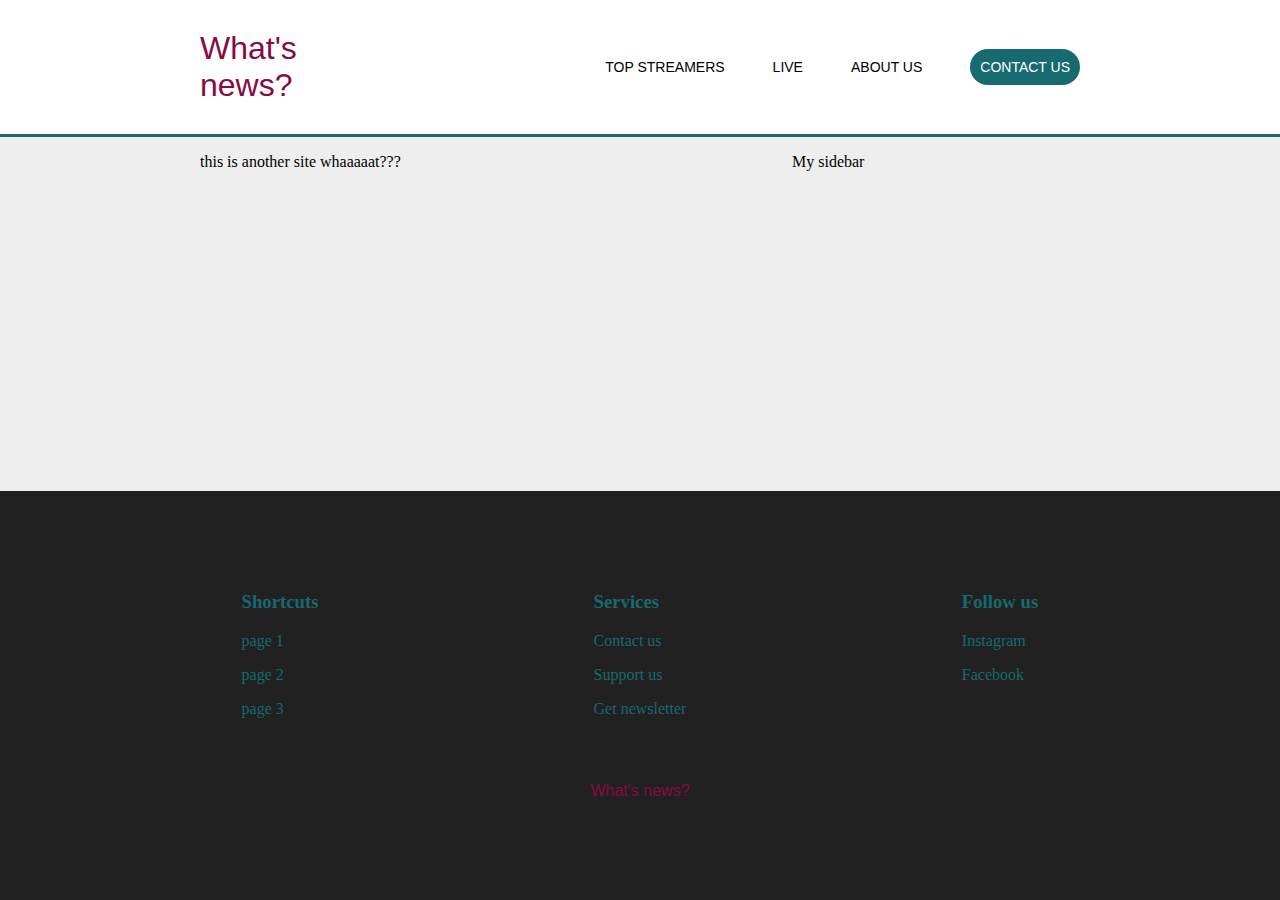
==== index1.html @ ec8143c0 "uploading local project" ====
<!DOCTYPE html>
<html>
    <head>
        <meta charset="UTF-8" />
        <meta name="viewport" content="width=device-width, initial-scale=1.0" />
        <meta http-equiv="X-UA-Compatible" content="ie-edge" />
        <!--CSS-links-->
        <link href="Styles/styles.css" rel="stylesheet" />
        <link href="Styles/header.css" rel="stylesheet" />
        <link href="Styles/footer.css" rel="stylesheet" />
        <link href="Styles/sidebar.css" rel="stylesheet" />
        <title>What's News?</title>
    </head>
    <body>
        <!-- STRUCTURE SITE -->
        <div id="build-page-container">
            <!-- HEADER -->
            <header id="header-container">
                <a id="logo" href="index.html"> What's news? </a>

                <!-- NAVBAR -->
                <nav id="navbar-container">
                    <div id="navbar">
                        <a class="navbar-links" href="index1.html"
                            >Top Streamers</a
                        >
                        <a class="navbar-links" href="index2.html">Live</a>
                        <a class="navbar-links" href="index3.html">About Us</a>
                        <a
                            class="navbar-links"
                            id="contact-button"
                            href="mailto: whatsnews@contact.se"
                            >Contact Us</a
                        >
                    </div>
                </nav>
            </header>

            <!-- PAGE -->
            <div id="structure-container">
                <!-- MAIN CONTENT -->
                <main id="main-container">
                    this is another site whaaaaat???
                </main>
                <!-- SIDEBAR -->
                <div id="sidebar-container">My sidebar</div>
            </div>

            <!-- FOOTER -->
            <footer id="footer-container">
                <div id="footer-news" class="footer-info">
                    <h3>Shortcuts</h3>
                    <a class="footer-info" href="index1.html">page 1</a>
                    <a class="footer-info" href="index2.html">page 2</a>
                    <a class="footer-info" href="index3.html">page 3</a>
                </div>
                <div id="footer-services" class="footer-info">
                    <h3>Services</h3>
                    <a class="footer-info" href="mailto: whatsnews@contact.se"
                        >Contact us</a
                    >
                    <a class="footer-info" href="#">Support us</a>
                    <a class="footer-info" href="#">Get newsletter</a>
                </div>
                <div id="footer-links" class="footer-info">
                    <h3>Follow us</h3>
                    <a
                        class="footer-info"
                        href="https://www.instagram.com/"
                        target="_blank"
                        >Instagram</a
                    >
                    <a
                        class="footer-info"
                        href="https://www.facebook.com/"
                        target="_blank"
                        >Facebook</a
                    >
                </div>
                <div id="footer-logo-container">
                    <a id="footer-logo" href="index.html"> What's news? </a>
                </div>
            </footer>
        </div>
    </body>
</html>
---- Styles/styles.css ----
* {
    padding: 0;
    margin: 0;
}

html {
    height: 100%;
}

#build-page-container {
    display: flex;
    flex-direction: column;
    height: 100%;
    min-height: 100vh;
    gap: 1em;
    background: rgb(238, 238, 238);
}

#structure-container {
    display: grid;
    grid-template-columns: 2fr 1fr;
    grid-template-areas: 'main sidebar';
    gap: 1em;
    padding-left: 200px;
    padding-right: 200px;
}

/* Style main */
#main-container {
    background-color: rgb(238, 238, 238);
    display: grid;
    grid-area: main;
    grid-template-columns: 1fr;
    gap: 2rem;
}
#main-container a {
    text-decoration: none;
}
#sidebar-container {
    display: grid;
    grid-area: sidebar;
}
/* Style search */
input[type='search'] {
    border-radius: 30px;
    padding: 5px;
    color: black;
    border-color: rgb(10, 114, 109);
    border-style: solid;
    border-width: 1px;
}
input:focus {
    background-color: rgb(10, 114, 109);
    color: rgb(255, 255, 255);
    border-width: 3px;
    border-color: rgb(10, 114, 109);
}

/* Style articles homepage */
.article {
    border-top: solid 4px rgb(22, 106, 112);
    box-shadow: 1px 1px 5px rgb(75, 75, 75);
    background-color: rgb(249, 247, 244);
}
.article-text {
    color: rgb(10, 114, 109);
    padding-left: 10px;
    padding-bottom: 5px;
}
.article-image {
    width: 100%;
    height: auto;
}
.article h2 {
    font-size: 42px;
}
/* Article animations */
a .article:hover h2 {
    text-decoration: underline;
}
a .article:hover {
    box-shadow: 3px 3px 10px rgb(75, 75, 75);
}
---- Styles/header.css ----
/* Style header*/
* {
    padding: 0;
    margin: 0;
}
header {
    padding: 200px;
    border-bottom: solid;
    border-width: 3px;
    border-color: rgb(22, 106, 112);
    
}
#header-container {
    display: grid;
    grid-template-columns: 1fr 4fr;
    grid-template-areas:
        'logo navbar';
    justify-content: center;
    align-items: center;
    background: white;
    padding-top: 30px;
    padding-bottom: 30px;
    position: sticky;
    top: 0;
}

#logo {
    display: grid;
    grid-area: logo;
    text-decoration: none;
    color: rgb(135, 10, 66);
    font-size: xx-large;
    font-family: Impact, Haettenschweiler, 'Arial Narrow Bold', sans-serif;
}

#navbar-container {
    display: grid;
    grid-area: navbar;
}

#navbar {
    display: flex;
    flex-direction: row;
    flex-wrap: wrap;
    justify-content: right;
    align-items: center;
    gap: 3em;
}

.navbar-links {
    text-decoration: none;
    text-transform: uppercase;
    color: black;
    font-family: Arial, Helvetica, sans-serif;
    font-size:  14px;
}

.navbar-links:hover {
    color: rgb(106, 179, 184);
}

.navbar-links:active {
    text-decoration: underline;
}

#contact-button {
    background: rgb(22, 106, 112);
    color: white;
    border-radius: 35px;
    padding: 10px;
}

#contact-button:hover {
    background: rgb(106, 179, 184);
    color: white;
}
---- Styles/footer.css ----
/* Style Footer */
* {
    padding: 0;
    margin: 0;
}

footer {
    background: rgb(34, 33, 33);
    color: beige;
    padding: 100px;
    margin-top: auto;
}
#footer-container {
    display: grid;
    grid-template-columns: repeat(3, 1fr);
    grid-template-areas:
        'shortcuts services follow'
        '. footer-logo .';
    justify-content: center;
}
#footer-news {
    display: grid;
    grid-area: shortcuts;
    justify-content: center;
    align-items: start;
}
#footer-services {
    display: grid;
    grid-area: services;
    justify-content: center;
    align-items: start;
}
#footer-links {
    display: grid;
    grid-area: follow;
    justify-content: center;
    align-self: start;
}
#footer-logo-container {
    display: grid;
    grid-area: footer-logo;
    justify-content: center;
    padding-top: 2em;
}
#footer-logo {
    color: rgb(135, 10, 66);
    text-decoration: none;
    font-family: Impact, Haettenschweiler, 'Arial Narrow Bold', sans-serif;
}
.footer-info {
    color: rgb(22, 106, 112);
    text-decoration: none;
    padding-bottom: 1em;
}
.footer-info h3 {
    padding-bottom: 1em;
}
.footer-info a:hover {
    color: rgb(106, 179, 184);
}
.footer-info a:active {
    text-decoration: underline;
}
---- Styles/sidebar.css ----
* {
    padding: 0;
    margin: 0;
}

#sidebar-container {
    display: flex;
    flex-direction: column;
}
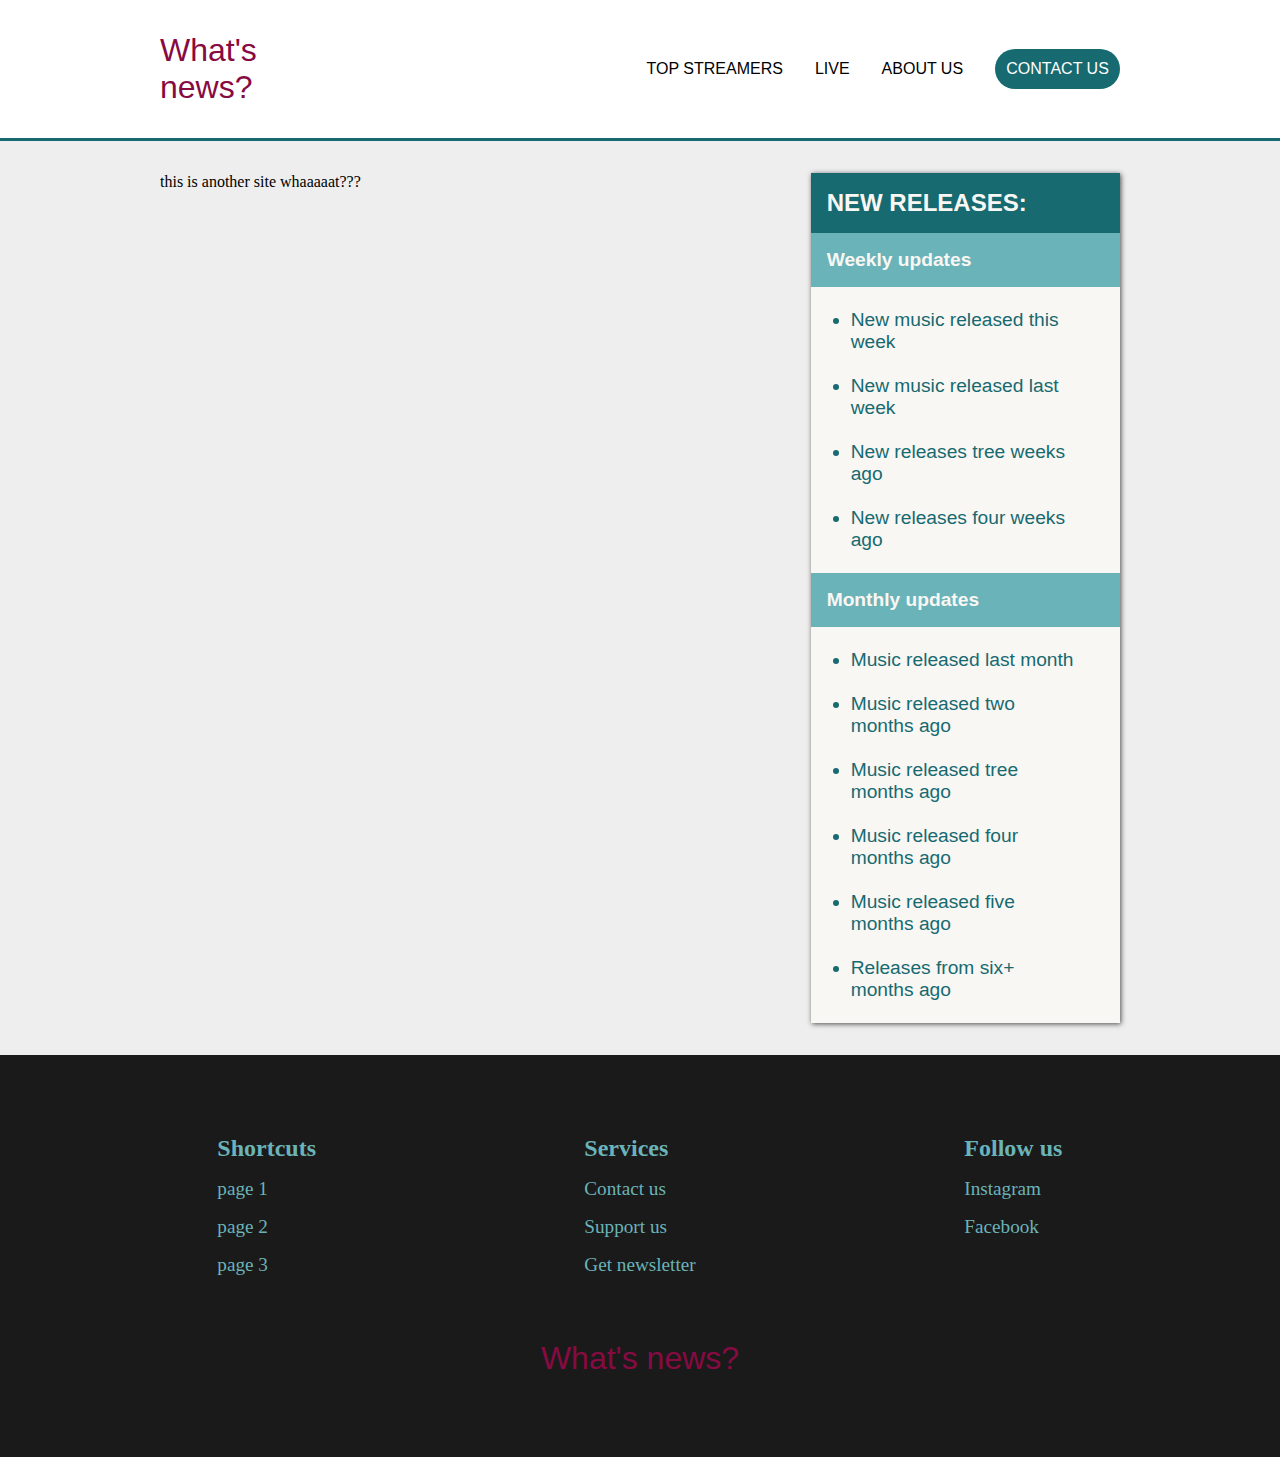
==== commit bcd68e39: "included sidebar in all html documents" ====
--- a/index1.html
+++ b/index1.html
@@ -43,7 +43,25 @@
                     this is another site whaaaaat???
                 </main>
                 <!-- SIDEBAR -->
-                <div id="sidebar-container">My sidebar</div>
+                <div id="sidebar-container">
+                    <h2>New releases:</h2>
+                    <h3>Weekly updates</h3>
+                    <ul>
+                        <a href=""><li>New music released this week</li></a>
+                        <a href=""><li>New music released last week</li></a>
+                        <a href=""><li>New releases tree weeks ago</li></a>
+                        <a href=""><li>New releases four weeks ago</li></a>
+                    </ul>
+                    <h3>Monthly updates</h3>
+                    <ul>
+                        <a href=""><li>Music released last month</li></a>
+                        <a href=""><li>Music released two months ago</li></a>
+                        <a href=""><li>Music released tree months ago</li></a>
+                        <a href=""><li>Music released four months ago</li></a>
+                        <a href=""><li>Music released five months ago</li></a>
+                        <a href=""><li>Releases from six+ months ago</li></a>
+                    </ul>
+                </div>
             </div>
 
             <!-- FOOTER -->
--- a/Styles/styles.css
+++ b/Styles/styles.css
@@ -3,16 +3,11 @@
     margin: 0;
 }
 
-html {
-    height: 100%;
-}
-
 #build-page-container {
     display: flex;
     flex-direction: column;
-    height: 100%;
     min-height: 100vh;
-    gap: 1em;
+    gap: 1rem;
     background: rgb(238, 238, 238);
 }
 
@@ -20,9 +15,8 @@
     display: grid;
     grid-template-columns: 2fr 1fr;
     grid-template-areas: 'main sidebar';
-    gap: 1em;
-    padding-left: 200px;
-    padding-right: 200px;
+    gap: 2rem;
+    padding: 1rem 10rem;
 }
 
 /* Style main */
@@ -50,34 +44,33 @@
     border-width: 1px;
 }
 input:focus {
-    background-color: rgb(10, 114, 109);
+    background-color: rgb(106, 179, 184);
     color: rgb(255, 255, 255);
-    border-width: 3px;
     border-color: rgb(10, 114, 109);
 }
 
 /* Style articles homepage */
-.article {
+article {
     border-top: solid 4px rgb(22, 106, 112);
     box-shadow: 1px 1px 5px rgb(75, 75, 75);
     background-color: rgb(249, 247, 244);
 }
 .article-text {
     color: rgb(10, 114, 109);
-    padding-left: 10px;
-    padding-bottom: 5px;
+    padding-left: 1rem;
+    padding-bottom: 1rem;
 }
 .article-image {
     width: 100%;
     height: auto;
 }
-.article h2 {
-    font-size: 42px;
+article h2 {
+    font-size: 3rem;
 }
 /* Article animations */
-a .article:hover h2 {
+a article:hover h2 {
     text-decoration: underline;
 }
-a .article:hover {
-    box-shadow: 3px 3px 10px rgb(75, 75, 75);
+a article:hover {
+    box-shadow: 1px 1px 10px rgb(75, 75, 75);
 }
--- a/Styles/header.css
+++ b/Styles/header.css
@@ -4,22 +4,18 @@
     margin: 0;
 }
 header {
-    padding: 200px;
     border-bottom: solid;
     border-width: 3px;
     border-color: rgb(22, 106, 112);
-    
 }
 #header-container {
     display: grid;
     grid-template-columns: 1fr 4fr;
-    grid-template-areas:
-        'logo navbar';
+    grid-template-areas: 'logo navbar';
     justify-content: center;
     align-items: center;
     background: white;
-    padding-top: 30px;
-    padding-bottom: 30px;
+    padding: 2rem 10rem;
     position: sticky;
     top: 0;
 }
@@ -29,7 +25,7 @@
     grid-area: logo;
     text-decoration: none;
     color: rgb(135, 10, 66);
-    font-size: xx-large;
+    font-size: 2rem;
     font-family: Impact, Haettenschweiler, 'Arial Narrow Bold', sans-serif;
 }
 
@@ -44,7 +40,7 @@
     flex-wrap: wrap;
     justify-content: right;
     align-items: center;
-    gap: 3em;
+    gap: 2rem;
 }
 
 .navbar-links {
@@ -52,7 +48,7 @@
     text-transform: uppercase;
     color: black;
     font-family: Arial, Helvetica, sans-serif;
-    font-size:  14px;
+    font-size: 1rem;
 }
 
 .navbar-links:hover {
@@ -67,10 +63,9 @@
     background: rgb(22, 106, 112);
     color: white;
     border-radius: 35px;
-    padding: 10px;
+    padding: 0.7rem;
 }
 
 #contact-button:hover {
     background: rgb(106, 179, 184);
-    color: white;
-}+}
--- a/Styles/footer.css
+++ b/Styles/footer.css
@@ -5,9 +5,9 @@
 }
 
 footer {
-    background: rgb(34, 33, 33);
+    background: rgb(27, 26, 26);
     color: beige;
-    padding: 100px;
+    padding: 5rem;
     margin-top: auto;
 }
 #footer-container {
@@ -40,24 +40,36 @@
     display: grid;
     grid-area: footer-logo;
     justify-content: center;
-    padding-top: 2em;
+    padding-top: 2rem;
 }
 #footer-logo {
     color: rgb(135, 10, 66);
     text-decoration: none;
     font-family: Impact, Haettenschweiler, 'Arial Narrow Bold', sans-serif;
+    font-size: 2rem;
 }
 .footer-info {
-    color: rgb(22, 106, 112);
+    color: rgb(106, 179, 184);
     text-decoration: none;
-    padding-bottom: 1em;
+    padding-bottom: 1rem;
+    font-size: 1.2rem;
 }
 .footer-info h3 {
-    padding-bottom: 1em;
+    padding-bottom: 1rem;
+    font-size: 1.5rem;
 }
+.icons {
+    width: 1rem;
+    filter: invert(73%) sepia(10%) saturate(1273%) hue-rotate(135deg)
+        brightness(88%) contrast(91%);
+}
+/* Animations */
 .footer-info a:hover {
-    color: rgb(106, 179, 184);
+    color: rgb(22, 106, 112);
 }
 .footer-info a:active {
     text-decoration: underline;
 }
+
+/*filter: invert(30%) sepia(89%) saturate(423%) hue-rotate(135deg)
+        brightness(90%) contrast(87%);*/
--- a/Styles/sidebar.css
+++ b/Styles/sidebar.css
@@ -6,4 +6,43 @@
 #sidebar-container {
     display: flex;
     flex-direction: column;
+    box-shadow: 1px 1px 5px rgb(75, 75, 75);
+    background-color: rgb(249, 247, 244);
+    height: fit-content;
+    font-family: Arial, Helvetica, sans-serif;
+    font-weight: 600;
 }
+
+#sidebar-container h2 {
+    background-color: rgb(22, 106, 112);
+    color: rgb(249, 247, 244);
+    padding: 1rem;
+    text-transform: uppercase;
+    font-size: 1.5rem;
+}
+#sidebar-container h3 {
+    background-color: rgb(106, 179, 184);
+    color: rgb(249, 247, 244);
+    padding: 1rem;
+    font-size: 1.2rem;
+}
+#sidebar-container ul {
+    padding: 0 2.5rem;
+}
+
+#sidebar-container a {
+    text-decoration: none;
+    color: rgb(22, 106, 112);
+    padding: 1rem;
+    font-size: 1.2rem;
+    font-weight: 200;
+}
+
+/* Animations */
+#sidebar-container a:hover {
+    text-decoration: none;
+    color: rgb(106, 179, 184);
+}
+#sidebar-container a:active {
+    text-decoration: underline;
+}
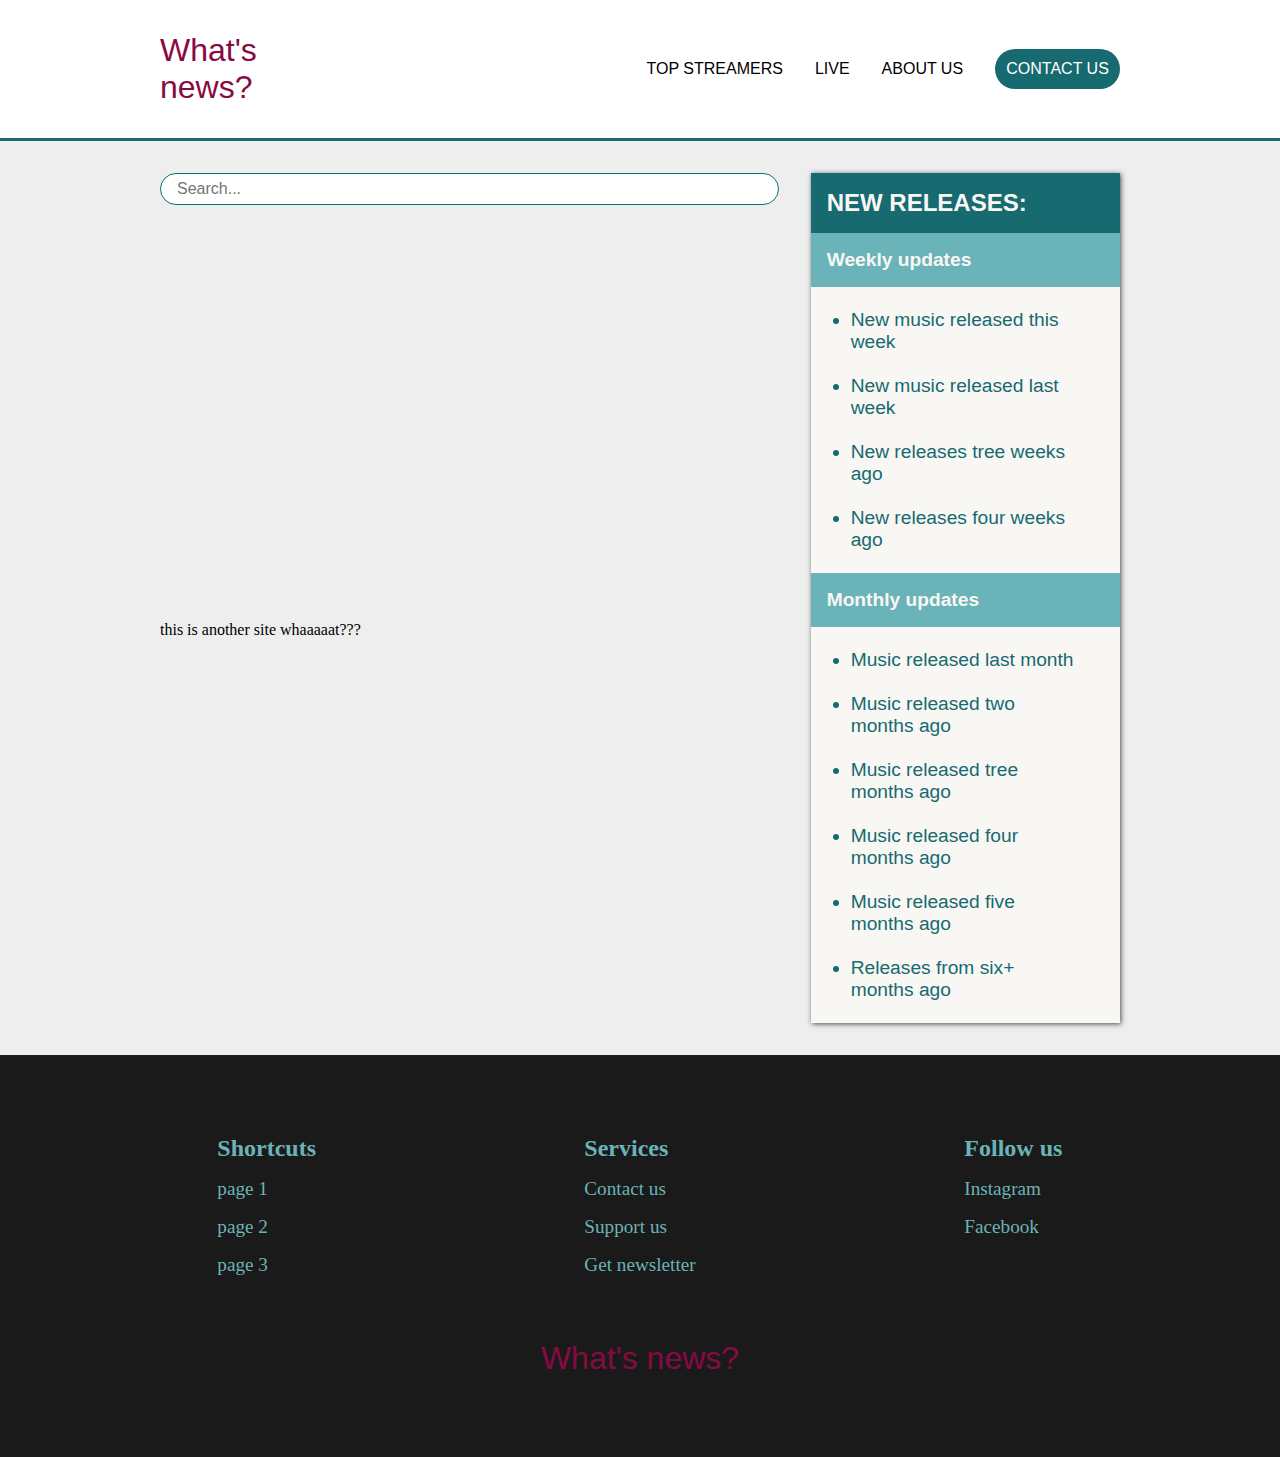
==== commit 8b7a8fc7: "included search in all html files" ====
--- a/index1.html
+++ b/index1.html
@@ -40,6 +40,7 @@
             <div id="structure-container">
                 <!-- MAIN CONTENT -->
                 <main id="main-container">
+                    <input type="search" placeholder="Search..." />
                     this is another site whaaaaat???
                 </main>
                 <!-- SIDEBAR -->
--- a/Styles/styles.css
+++ b/Styles/styles.css
@@ -37,11 +37,12 @@
 /* Style search */
 input[type='search'] {
     border-radius: 30px;
-    padding: 5px;
-    color: black;
+    padding: 0 1rem;
     border-color: rgb(10, 114, 109);
     border-style: solid;
     border-width: 1px;
+    font-size: 1rem;
+    height: 2rem;
 }
 input:focus {
     background-color: rgb(106, 179, 184);
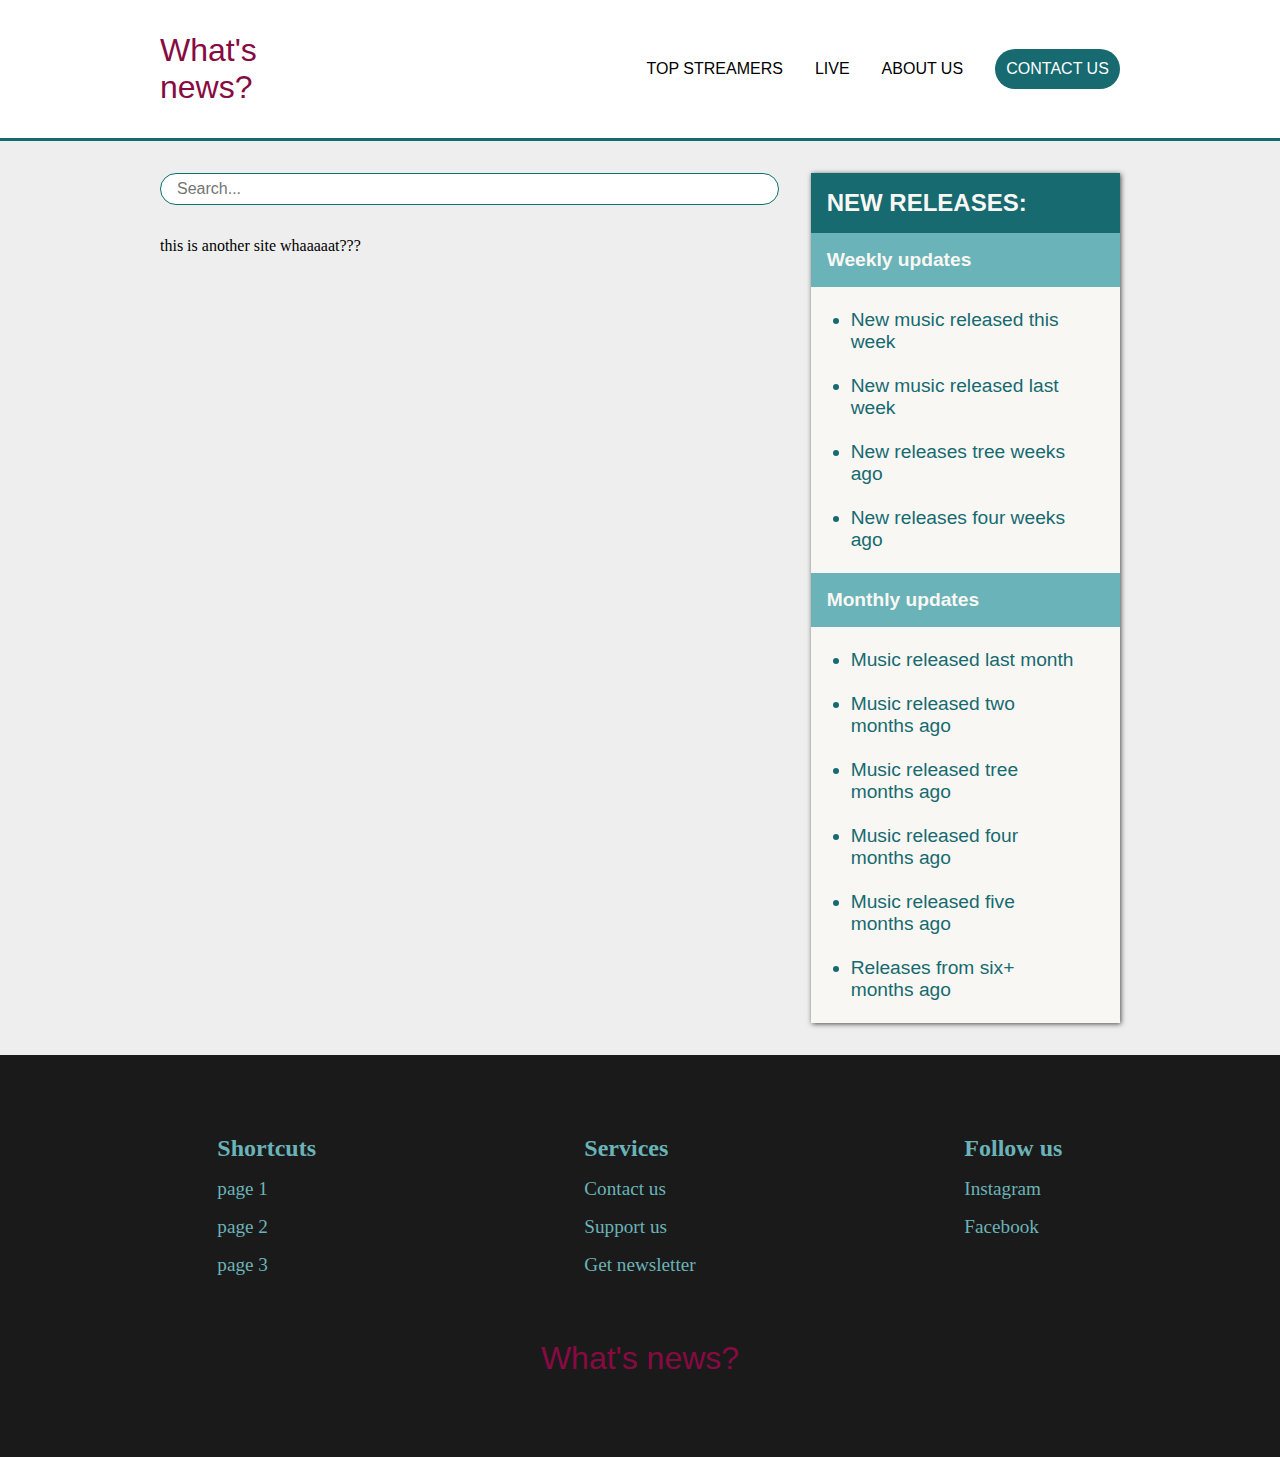
==== commit d028143f: "article style in own file" ====
--- a/index1.html
+++ b/index1.html
@@ -9,6 +9,7 @@
         <link href="Styles/header.css" rel="stylesheet" />
         <link href="Styles/footer.css" rel="stylesheet" />
         <link href="Styles/sidebar.css" rel="stylesheet" />
+        <link href="Styles/article.css" rel="stylesheet" />
         <title>What's News?</title>
     </head>
     <body>
@@ -41,7 +42,7 @@
                 <!-- MAIN CONTENT -->
                 <main id="main-container">
                     <input type="search" placeholder="Search..." />
-                    this is another site whaaaaat???
+                    <p>this is another site whaaaaat???</p>
                 </main>
                 <!-- SIDEBAR -->
                 <div id="sidebar-container">
--- a/Styles/styles.css
+++ b/Styles/styles.css
@@ -26,10 +26,13 @@
     grid-area: main;
     grid-template-columns: 1fr;
     gap: 2rem;
+    align-items: baseline;
+    height: fit-content;
 }
 #main-container a {
     text-decoration: none;
 }
+/* Sidebar layout */
 #sidebar-container {
     display: grid;
     grid-area: sidebar;
@@ -49,29 +52,3 @@
     color: rgb(255, 255, 255);
     border-color: rgb(10, 114, 109);
 }
-
-/* Style articles homepage */
-article {
-    border-top: solid 4px rgb(22, 106, 112);
-    box-shadow: 1px 1px 5px rgb(75, 75, 75);
-    background-color: rgb(249, 247, 244);
-}
-.article-text {
-    color: rgb(10, 114, 109);
-    padding-left: 1rem;
-    padding-bottom: 1rem;
-}
-.article-image {
-    width: 100%;
-    height: auto;
-}
-article h2 {
-    font-size: 3rem;
-}
-/* Article animations */
-a article:hover h2 {
-    text-decoration: underline;
-}
-a article:hover {
-    box-shadow: 1px 1px 10px rgb(75, 75, 75);
-}
--- a/Styles/article.css
+++ b/Styles/article.css
@@ -0,0 +1,25 @@
+/* Style articles */
+article {
+    border-top: solid 4px rgb(22, 106, 112);
+    box-shadow: 1px 1px 5px rgb(75, 75, 75);
+    background-color: rgb(249, 247, 244);
+}
+.article-text {
+    color: rgb(10, 114, 109);
+    padding-left: 1rem;
+    padding-bottom: 1rem;
+}
+.article-image {
+    width: 100%;
+    height: auto;
+}
+article h2 {
+    font-size: 3rem;
+}
+/* Article animations */
+a article:hover h2 {
+    text-decoration: underline;
+}
+a article:hover {
+    box-shadow: 1px 1px 10px rgb(75, 75, 75);
+}
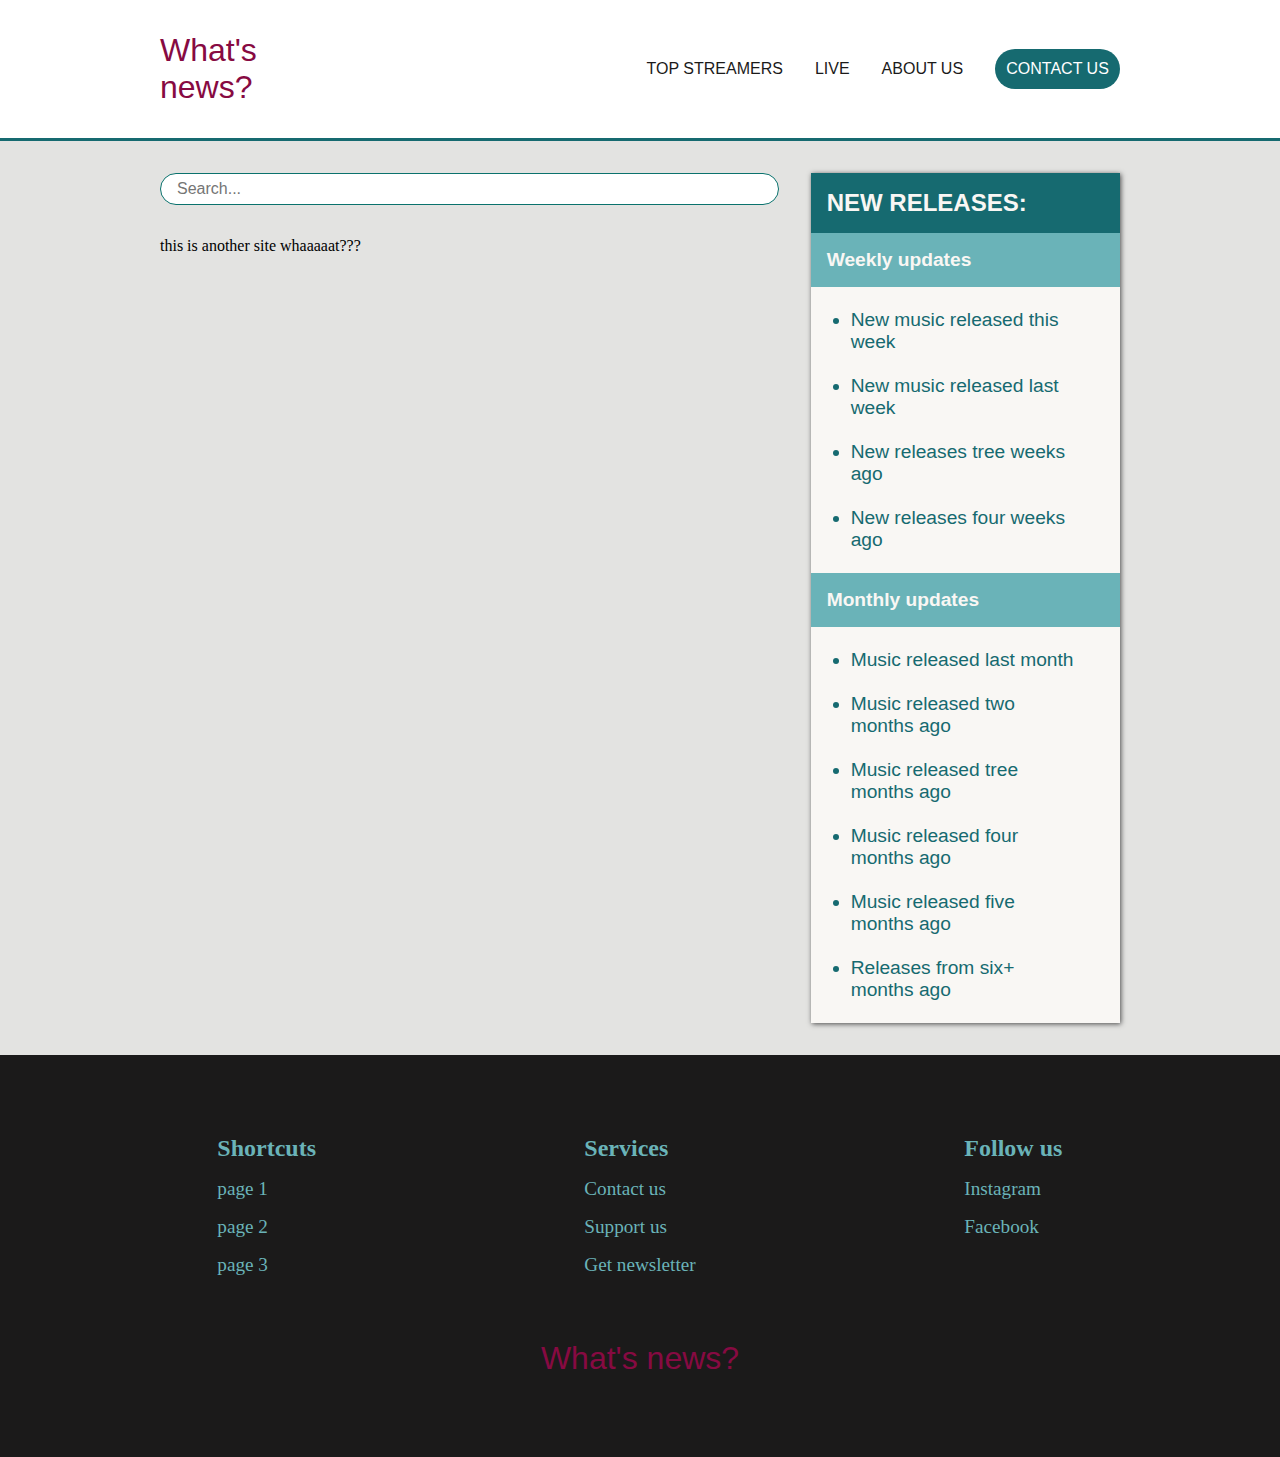
==== commit 6174c080: "added about site with style" ====
--- a/index1.html
+++ b/index1.html
@@ -10,6 +10,7 @@
         <link href="Styles/footer.css" rel="stylesheet" />
         <link href="Styles/sidebar.css" rel="stylesheet" />
         <link href="Styles/article.css" rel="stylesheet" />
+        <link href="Styles/about.css" rel="stylesheet" />
         <title>What's News?</title>
     </head>
     <body>
--- a/Styles/styles.css
+++ b/Styles/styles.css
@@ -2,15 +2,14 @@
     padding: 0;
     margin: 0;
 }
-
+/* Layout and style layout*/
 #build-page-container {
     display: flex;
     flex-direction: column;
     min-height: 100vh;
     gap: 1rem;
-    background: rgb(238, 238, 238);
+    background: rgb(227, 227, 225);
 }
-
 #structure-container {
     display: grid;
     grid-template-columns: 2fr 1fr;
@@ -18,10 +17,7 @@
     gap: 2rem;
     padding: 1rem 10rem;
 }
-
-/* Style main */
 #main-container {
-    background-color: rgb(238, 238, 238);
     display: grid;
     grid-area: main;
     grid-template-columns: 1fr;
@@ -29,14 +25,16 @@
     align-items: baseline;
     height: fit-content;
 }
-#main-container a {
-    text-decoration: none;
-}
-/* Sidebar layout */
 #sidebar-container {
     display: grid;
     grid-area: sidebar;
 }
+
+/* Style main content */
+#main-container a {
+    text-decoration: none;
+}
+
 /* Style search */
 input[type='search'] {
     border-radius: 30px;
--- a/Styles/header.css
+++ b/Styles/header.css
@@ -46,7 +46,7 @@
 .navbar-links {
     text-decoration: none;
     text-transform: uppercase;
-    color: black;
+    color: rgb(27, 26, 26);
     font-family: Arial, Helvetica, sans-serif;
     font-size: 1rem;
 }
--- a/Styles/about.css
+++ b/Styles/about.css
@@ -0,0 +1,31 @@
+.about {
+    background: rgb(249, 247, 244);
+    font-family: Arial, Helvetica, sans-serif;
+    color: rgb(27, 26, 26);
+    padding: 3rem;
+}
+.about h2 {
+    font-size: 2.5rem;
+}
+.about h3 {
+    font-size: 1.5rem;
+}
+.about p {
+    font-size: 1.2rem;
+    padding: 1rem 0;
+}
+.about ul {
+    font-size: 1.2rem;
+    padding-left: 1rem;
+}
+.about li {
+    padding: 0.5rem;
+}
+.about a {
+    color: rgb(22, 106, 112);
+    font-weight: bold;
+}
+/* Animations */
+.about a:hover {
+    color: rgb(106, 179, 184);
+}
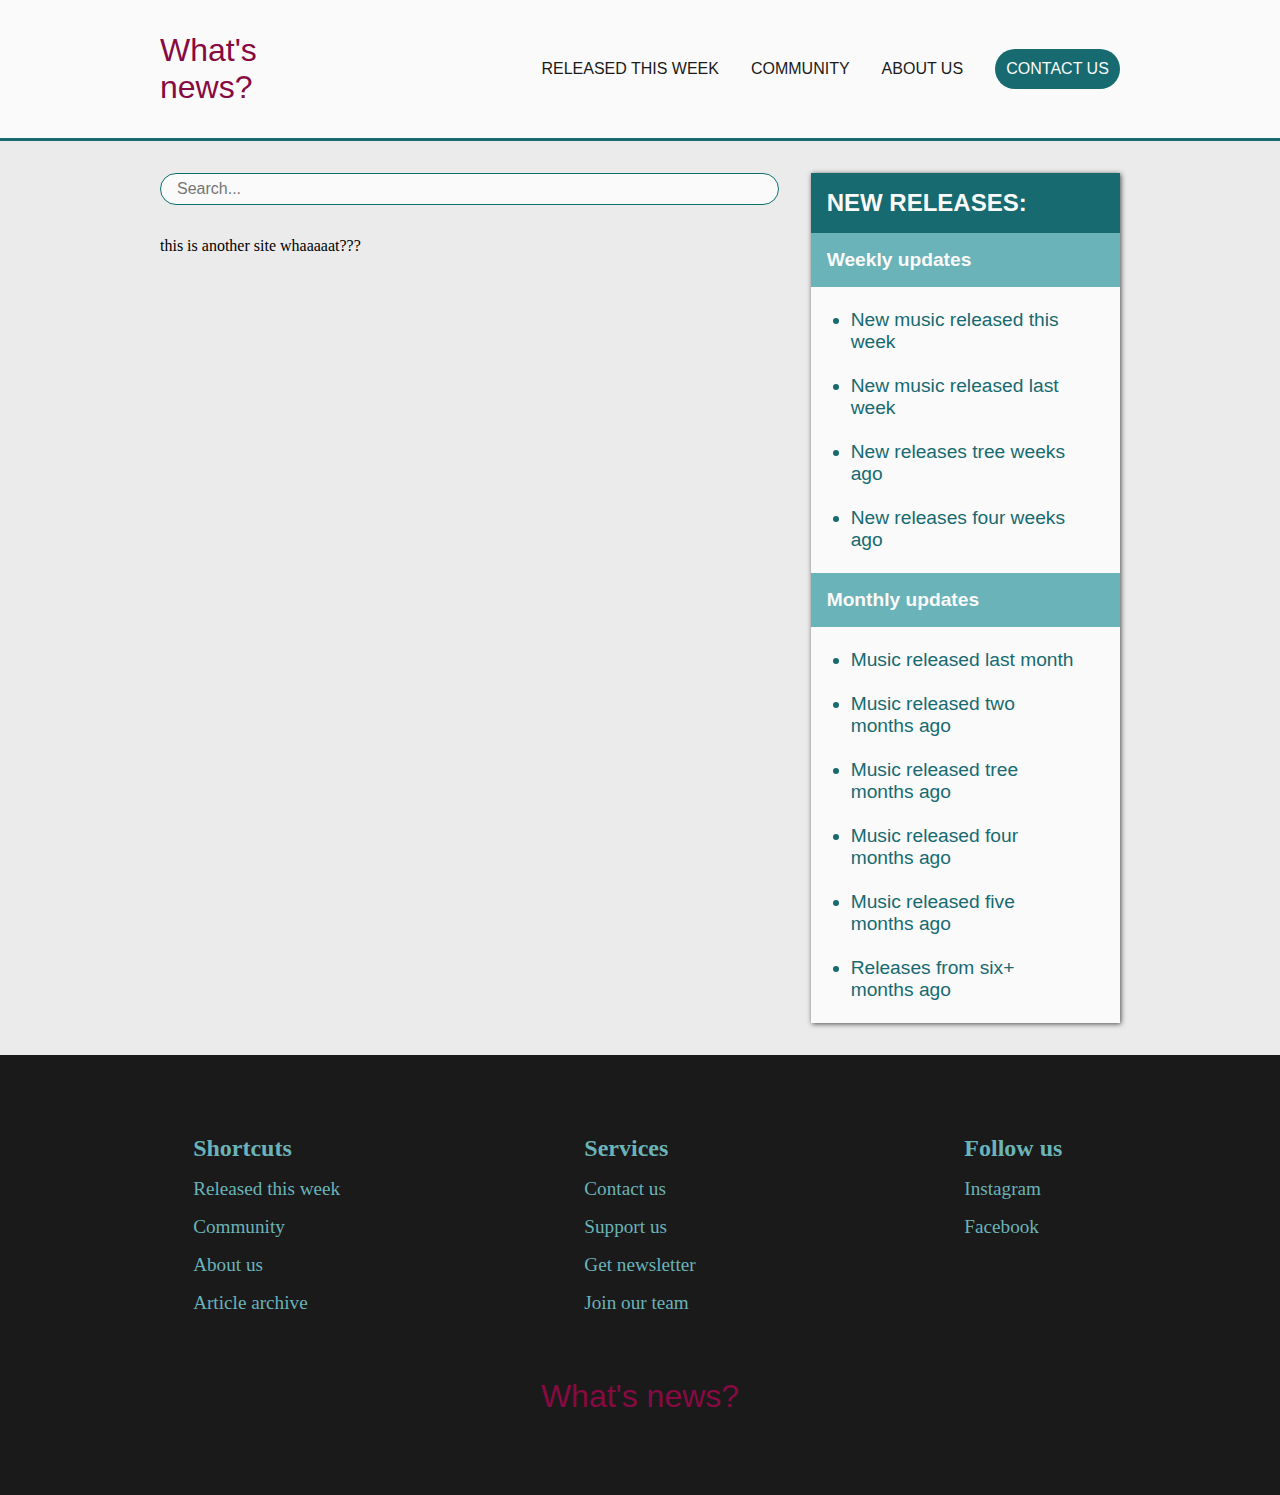
==== commit cf04e8fe: "links in footer and nav updated" ====
--- a/index1.html
+++ b/index1.html
@@ -24,9 +24,9 @@
                 <nav id="navbar-container">
                     <div id="navbar">
                         <a class="navbar-links" href="index1.html"
-                            >Top Streamers</a
+                            >Released this week</a
                         >
-                        <a class="navbar-links" href="index2.html">Live</a>
+                        <a class="navbar-links" href="index2.html">Community</a>
                         <a class="navbar-links" href="index3.html">About Us</a>
                         <a
                             class="navbar-links"
@@ -71,9 +71,12 @@
             <footer id="footer-container">
                 <div id="footer-news" class="footer-info">
                     <h3>Shortcuts</h3>
-                    <a class="footer-info" href="index1.html">page 1</a>
-                    <a class="footer-info" href="index2.html">page 2</a>
-                    <a class="footer-info" href="index3.html">page 3</a>
+                    <a class="footer-info" href="index1.html"
+                        >Released this week</a
+                    >
+                    <a class="footer-info" href="index2.html">Community</a>
+                    <a class="footer-info" href="index3.html">About us</a>
+                    <a class="footer-info" href="">Article archive</a>
                 </div>
                 <div id="footer-services" class="footer-info">
                     <h3>Services</h3>
@@ -82,6 +85,7 @@
                     >
                     <a class="footer-info" href="#">Support us</a>
                     <a class="footer-info" href="#">Get newsletter</a>
+                    <a class="footer-info" href="#">Join our team</a>
                 </div>
                 <div id="footer-links" class="footer-info">
                     <h3>Follow us</h3>
--- a/Styles/styles.css
+++ b/Styles/styles.css
@@ -8,7 +8,7 @@
     flex-direction: column;
     min-height: 100vh;
     gap: 1rem;
-    background: rgb(227, 227, 225);
+    background: rgb(235, 235, 235);
 }
 #structure-container {
     display: grid;
@@ -39,6 +39,7 @@
 input[type='search'] {
     border-radius: 30px;
     padding: 0 1rem;
+    background: rgb(250, 250, 250);
     border-color: rgb(10, 114, 109);
     border-style: solid;
     border-width: 1px;
@@ -47,6 +48,6 @@
 }
 input:focus {
     background-color: rgb(106, 179, 184);
-    color: rgb(255, 255, 255);
+    color: rgb(250, 250, 250);
     border-color: rgb(10, 114, 109);
 }
--- a/Styles/header.css
+++ b/Styles/header.css
@@ -14,7 +14,7 @@
     grid-template-areas: 'logo navbar';
     justify-content: center;
     align-items: center;
-    background: white;
+    background: rgb(250, 250, 250);
     padding: 2rem 10rem;
     position: sticky;
     top: 0;
@@ -61,7 +61,7 @@
 
 #contact-button {
     background: rgb(22, 106, 112);
-    color: white;
+    color: rgb(250, 250, 250);
     border-radius: 35px;
     padding: 0.7rem;
 }
--- a/Styles/footer.css
+++ b/Styles/footer.css
@@ -47,6 +47,7 @@
     text-decoration: none;
     font-family: Impact, Haettenschweiler, 'Arial Narrow Bold', sans-serif;
     font-size: 2rem;
+    transition: 0.3s;
 }
 .footer-info {
     color: rgb(106, 179, 184);
@@ -70,6 +71,10 @@
 .footer-info a:active {
     text-decoration: underline;
 }
+#footer-logo:hover {
+    font-size: 2.5rem;
+    transition: 0.3s;
+}
 
 /*filter: invert(30%) sepia(89%) saturate(423%) hue-rotate(135deg)
         brightness(90%) contrast(87%);*/
--- a/Styles/sidebar.css
+++ b/Styles/sidebar.css
@@ -1,13 +1,9 @@
-* {
-    padding: 0;
-    margin: 0;
-}
-
+/* Style header */
 #sidebar-container {
     display: flex;
     flex-direction: column;
     box-shadow: 1px 1px 5px rgb(75, 75, 75);
-    background-color: rgb(249, 247, 244);
+    background-color: rgb(250, 250, 250);
     height: fit-content;
     font-family: Arial, Helvetica, sans-serif;
     font-weight: 600;
@@ -15,14 +11,14 @@
 
 #sidebar-container h2 {
     background-color: rgb(22, 106, 112);
-    color: rgb(249, 247, 244);
+    color: rgb(250, 250, 250);
     padding: 1rem;
     text-transform: uppercase;
     font-size: 1.5rem;
 }
 #sidebar-container h3 {
     background-color: rgb(106, 179, 184);
-    color: rgb(249, 247, 244);
+    color: rgb(250, 250, 250);
     padding: 1rem;
     font-size: 1.2rem;
 }
--- a/Styles/article.css
+++ b/Styles/article.css
@@ -2,7 +2,7 @@
 article {
     border-top: solid 4px rgb(22, 106, 112);
     box-shadow: 1px 1px 5px rgb(75, 75, 75);
-    background-color: rgb(249, 247, 244);
+    background-color: rgb(250, 250, 250);
 }
 .article-text {
     color: rgb(10, 114, 109);
--- a/Styles/about.css
+++ b/Styles/about.css
@@ -1,5 +1,6 @@
+/* Styling about us site */
 .about {
-    background: rgb(249, 247, 244);
+    background: rgb(250, 250, 250);
     font-family: Arial, Helvetica, sans-serif;
     color: rgb(27, 26, 26);
     padding: 3rem;
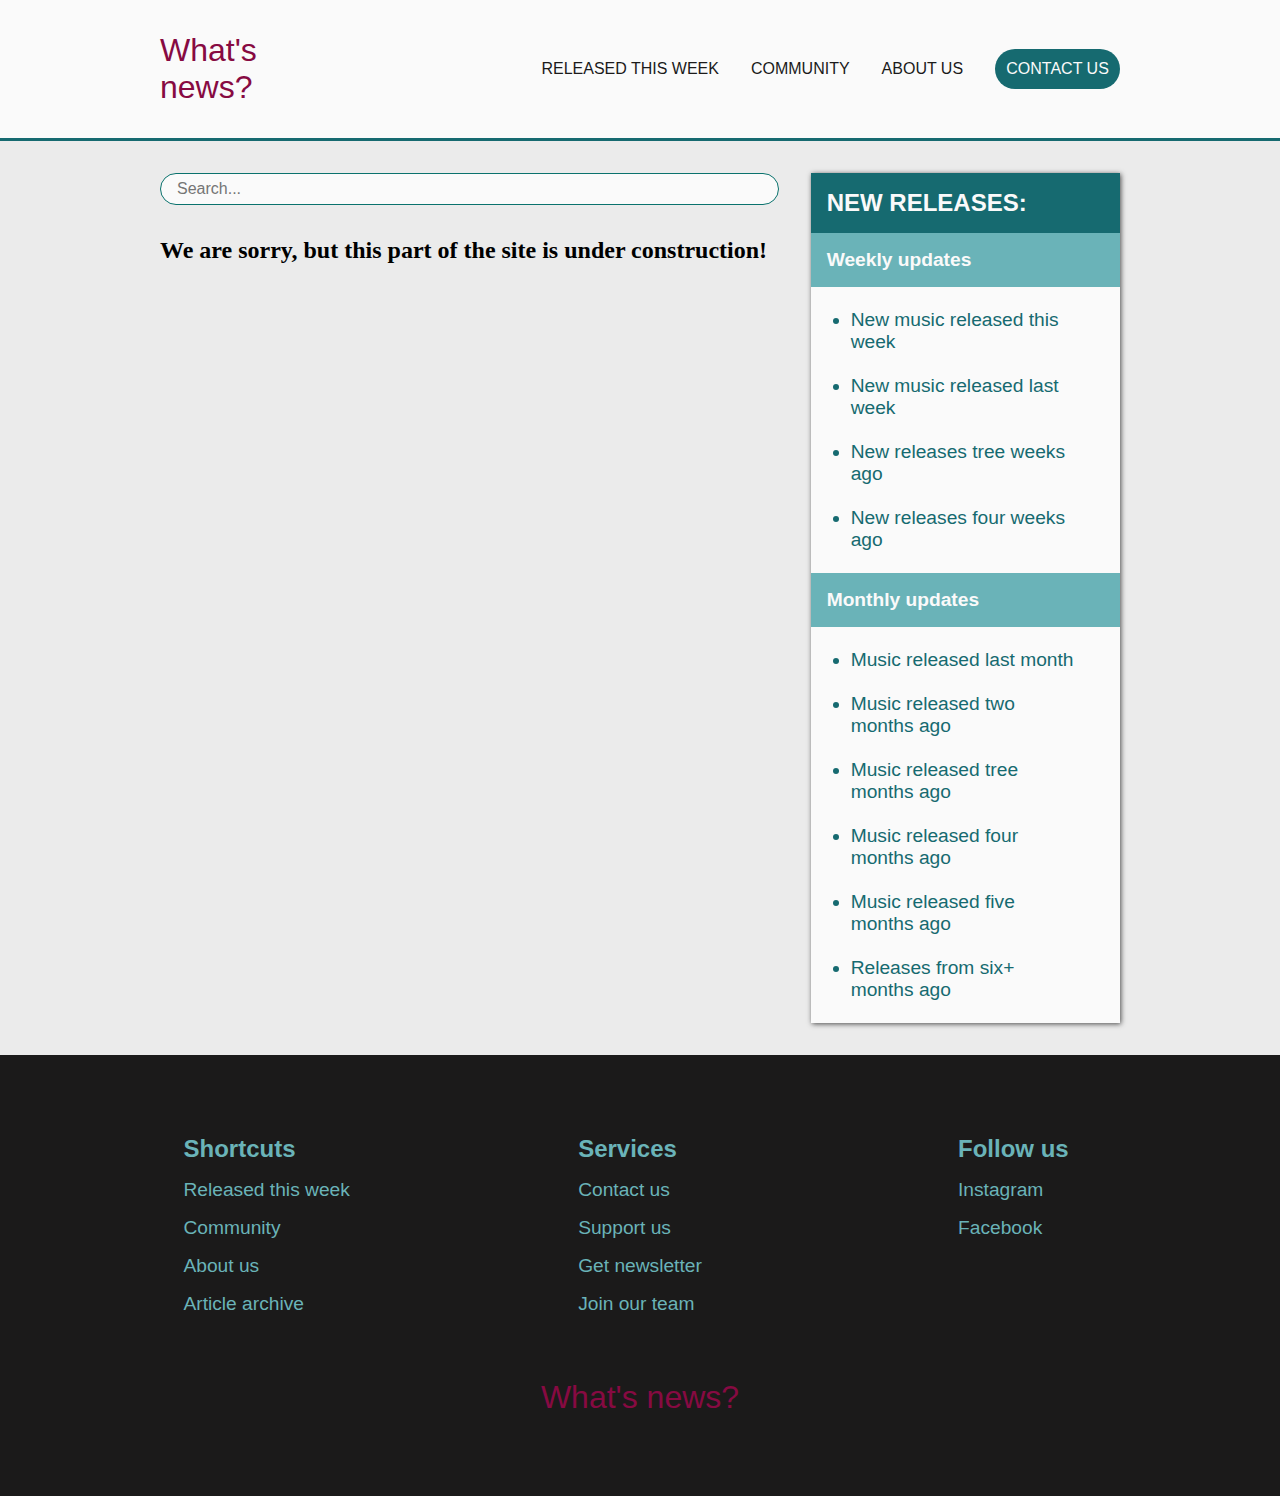
==== commit 08c9dca9: "changed fonts" ====
--- a/index1.html
+++ b/index1.html
@@ -43,7 +43,10 @@
                 <!-- MAIN CONTENT -->
                 <main id="main-container">
                     <input type="search" placeholder="Search..." />
-                    <p>this is another site whaaaaat???</p>
+                    <h2>
+                        We are sorry, but this part of the site is under
+                        construction!
+                    </h2>
                 </main>
                 <!-- SIDEBAR -->
                 <div id="sidebar-container">
--- a/Styles/styles.css
+++ b/Styles/styles.css
@@ -31,11 +31,9 @@
 }
 
 /* Style main content */
-#main-container a {
+main a {
     text-decoration: none;
 }
-
-/* Style search */
 input[type='search'] {
     border-radius: 30px;
     padding: 0 1rem;
@@ -50,4 +48,22 @@
     background-color: rgb(106, 179, 184);
     color: rgb(250, 250, 250);
     border-color: rgb(10, 114, 109);
+    outline: none;
 }
+#archive-button {
+    background: rgb(10, 114, 109);
+    color: rgb(250, 250, 250);
+    border-radius: 35px;
+    padding: 0.7rem;
+    border-style: none;
+    font-family: Arial, Helvetica, sans-serif;
+    font-size: 1rem;
+    cursor: pointer;
+}
+/* Animations */
+#archive-button:hover {
+    background: rgb(106, 179, 184);
+}
+#archive-button:active {
+    text-decoration: underline;
+}
--- a/Styles/footer.css
+++ b/Styles/footer.css
@@ -54,6 +54,7 @@
     text-decoration: none;
     padding-bottom: 1rem;
     font-size: 1.2rem;
+    font-family: Arial, Helvetica, sans-serif;
 }
 .footer-info h3 {
     padding-bottom: 1rem;
--- a/Styles/article.css
+++ b/Styles/article.css
@@ -7,7 +7,9 @@
 .article-text {
     color: rgb(10, 114, 109);
     padding-left: 1rem;
+    padding-right: 1rem;
     padding-bottom: 1rem;
+    font-family: 'Segoe UI', Tahoma, Geneva, Verdana, sans-serif;
 }
 .article-image {
     width: 100%;
@@ -16,6 +18,21 @@
 article h2 {
     font-size: 3rem;
 }
+article h3 {
+    font-size: 1.4rem;
+}
+article h4 {
+    font-size: 1rem;
+    padding: 1rem 0;
+}
+article p {
+    font-size: 1.2rem;
+    padding: 1rem 0;
+}
+.article-text a {
+    color: rgb(22, 106, 112);
+    text-decoration: underline;
+}
 /* Article animations */
 a article:hover h2 {
     text-decoration: underline;
@@ -23,3 +40,6 @@
 a article:hover {
     box-shadow: 1px 1px 10px rgb(75, 75, 75);
 }
+.article-text a:hover {
+    color: rgb(106, 179, 184);
+}
--- a/Styles/about.css
+++ b/Styles/about.css
@@ -30,3 +30,6 @@
 .about a:hover {
     color: rgb(106, 179, 184);
 }
+.about a:active {
+    text-decoration: underline;
+}
